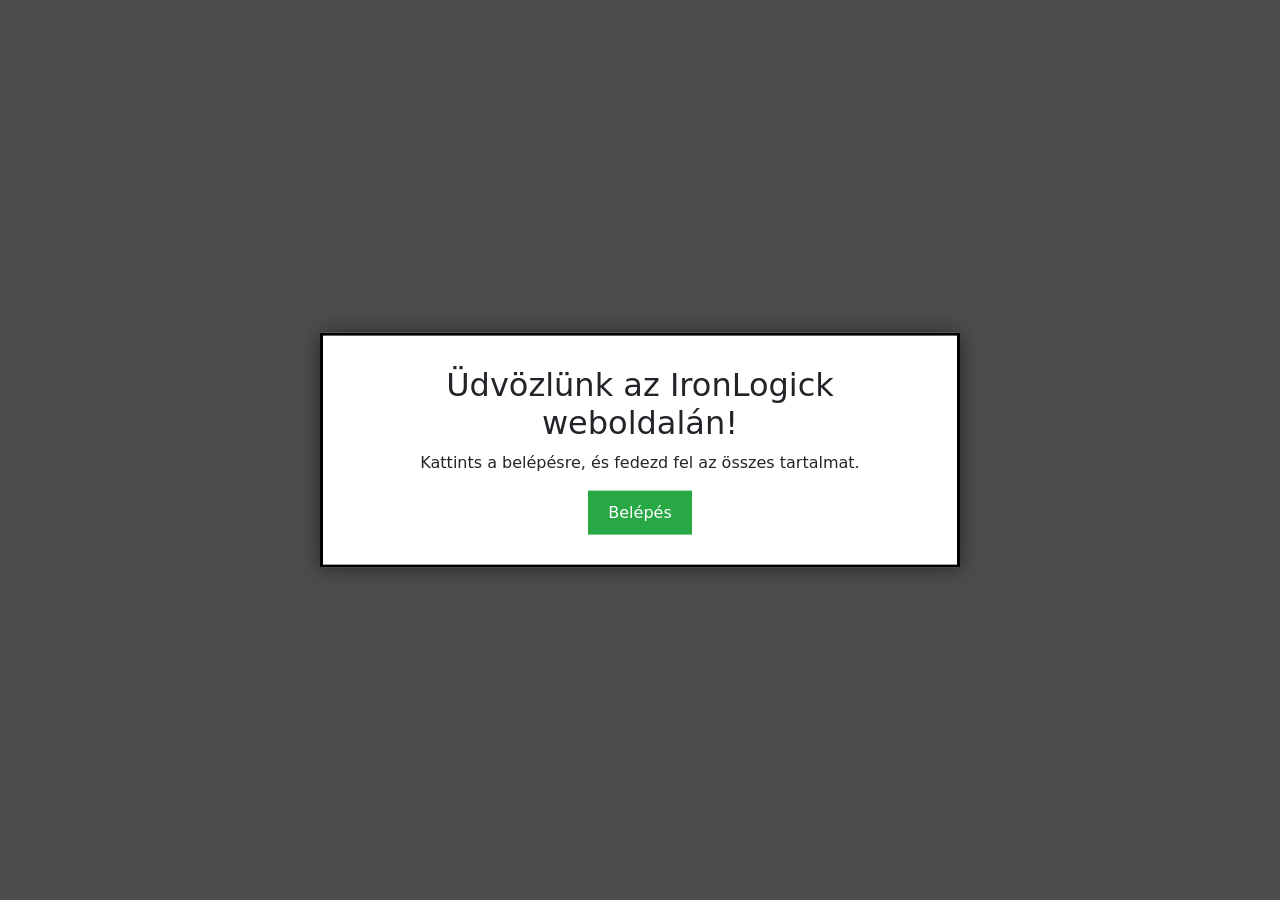
==== index.html @ 892d480c "index-welcome-pop-up-kesz" ====
<!DOCTYPE html>
<html lang="hu">    
<head>
    <meta charset="UTF-8">
    <meta name="viewport" content="width=device-width, initial-scale=1.0">
    <link href="https://cdn.jsdelivr.net/npm/bootstrap@5.0.2/dist/css/bootstrap.min.css" rel="stylesheet" integrity="sha384-EVSTQN3/azprG1Anm3QDgpJLIm9Nao0Yz1ztcQTwFspd3yD65VohhpuuCOmLASjC" crossorigin="anonymous">
    <link rel="stylesheet" href="style.css">
    <title>NEXTGEN TECH</title>
    <link rel="icon" type="image/x-icon" href="img/ChatGPT Image 2026. márc. 4. 08_33_52.png">
    <style>
        #welcome-box {
            display: none;
            position: fixed;
            top: 50%;
            left: 50%;
            transform: translate(-50%, -50%);
            background: white;
            padding: 30px;
            border: 3px solid #000;
            z-index: 1000;
            text-align: center;
            box-shadow: 0px 0px 20px rgba(0,0,0,0.5);
        }
        button {
            padding:10px 20px;
            cursor:pointer;
            background:#28a745;
            color:white;
            border:none;
        }
        #overlay{
            display:none;
            position:fixed;
            top:0;
            left:0;
            width:100%;
            height:100%;
            background:rgba(0,0,0,0.7);
            z-index:999;
        }
    </style>
</head>
<body>
    <div id="welcome-box">
        <h2>Üdvözlünk az IronLogick weboldalán!</h2>
        <p>Kattints a belépésre, és fedezd fel az összes tartalmat.</p>
        <button onclick="bezar()">Belépés</button>
    </div>
    <div id="overlay"></div>
    <div id="site-content">
    <div class="container box1">
        <div class="row">
            <div class="col-none-12 col-sm-12 col-md-12 col-lg-12 col-xl-12 col-xxl-12 text-center"><h1>NEXTGEN TECH</h1></div>
        </div>
    </div>
    <div class="container box1">
        <div class="row">
            <div class="col-none-12 col-sm-12 col-md-12 col-lg-12 col-xl-12 col-xxl-12 text-center"><h3>Jövő technológiái</h3></div>
        </div>
        <div class="row">
            <div class="col-none-12 col-sm-12 col-md-12 col-lg-12 col-xl-12 col-xxl-12 text-center"><p>A jövő technológiái rendkívül gyors ütemben fejlődnek, és egyre nagyobb hatással vannak az emberek életére. A mesterséges intelligencia és az automatizálás egyre több területen jelenik meg. Ezek a rendszerek képesek önálló döntéseket hozni és hatékonyabbá tenni a munkát. Az emberek mindennapjai kényelmesebbé válnak az új fejlesztéseknek köszönhetően. Az oktatásban és az egészségügyben is egyre több digitális megoldást alkalmaznak. Az okos városok kialakulása is a jövő egyik fontos része lesz. A technológia fejlődése új lehetőségeket, de kihívásokat is hoz magával.</p></div>
        </div>
    </div>
    <div class="container box1">
        <div class="row">
            <div class="col-none-12 col-sm-12 col-md-12 col-lg-12 col-xl-12 col-xxl-12 text-center"><h2>Drón</h2></div>
        </div>
    </div>
    <div class="container box1">
        <div class="row">
            <div class="col-none-12 col-sm-12 col-md-12 col-lg-12 col-xl-12 col-xxl-12 text-center"><p>A <a href="./dron.html" target="_blank">Drónok</a> egyre népszerűbbek és egyre több területen használják őket. Leggyakrabban videók készítésére és fényképezésre alkalmazzák. Emellett a szállításban is fontos szerepet kaphatnak a jövőben. Egyes cégek már most is tesztelik a csomagküldést drónok segítségével. A mezőgazdaságban a termés figyelésére és permetezésre is használják őket. Katasztrófahelyzetekben életmentő szerepet tölthetnek be. A technológia fejlődésével a drónok egyre okosabbak és önállóbbak lesznek.</p></div>
        </div>
    </div>
    <div class="container box1">
        <div class="row">
            <div class="col-none-12 col-sm-12 col-md-12 col-lg-12 col-xl-12 col-xxl-12 text-center"><h2>Okos eszközök</h2></div>
        </div>
    </div>
    <div class="container box1">
        <div class="row">
            <div class="col-none-12 col-sm-12 col-md-12 col-lg-12 col-xl-12 col-xxl-12 text-center"><p>Az <a href="./okos_eszkozok.html" target="_blank">Okos eszközök </a>napjainkban egyre elterjedtebbek és fontos szerepet játszanak az életünkben. Ide tartoznak az okostelefonok, okosórák és okosotthon rendszerek. Ezek az eszközök képesek adatokat gyűjteni és feldolgozni. Segítenek az egészség figyelésében és a napi tevékenységek szervezésében. Az okosotthon rendszerek lehetővé teszik a világítás és fűtés irányítását. Ez nemcsak kényelmes, hanem energiatakarékos is. A jövőben még több ilyen eszköz fog megjelenni.</p></div>
        </div>
    </div>
    <div class="container box1">
        <div class="row">
            <div class="col-none-12 col-sm-12 col-md-12 col-lg-12 col-xl-12 col-xxl-12 text-center"><h2>Robotika webshopjai</h2></div>
        </div>
    </div>
    <div class="container box1">
        <div class="row">
            <div class="col-none-12 col-sm-12 col-md-12 col-lg-12 col-xl-12 col-xxl-12 text-center"><p>A robotika fejlődésével egyre több eszköz érhető el online webshopokon keresztül. Ezek a webshopok különböző robotokat és alkatrészeket kínálnak. Nemcsak cégek, hanem diákok és hobbi fejlesztők is vásárolhatnak ilyen eszközöket. A robotok segíthetnek a tanulásban és a programozás elsajátításában. Egyre több kezdőknek szánt készlet is elérhető. Ezek könnyen összeszerelhetők és használhatók. A jövőben a robotika még elterjedtebb lesz az emberek körében.<a href="./robotika_webshopjai.html" target="_blank">Robotika webshopjai.</a></p></div>
        </div>
    </div>
    <div class="container box1">
        <div class="row">
            <div class="col-none-12 col-sm-12 col-md-12 col-lg-12 col-xl-12 col-xxl-12 text-center"><h2>VR</h2></div>
        </div>
    </div>
    <div class="container box1">
        <div class="row">
            <div class="col-none-12 col-sm-12 col-md-12 col-lg-12 col-xl-12 col-xxl-12 text-center"><p>A virtuális valóság egy modern technológia, amely új élményeket kínál a felhasználóknak. Speciális szemüvegek segítségével egy digitális világba léphetünk be. Leggyakrabban játékokban használják, de más területeken is megjelenik. Az oktatásban interaktív tanulási lehetőségeket biztosít. Az orvosi képzésekben biztonságos gyakorlást tesz lehetővé. A szórakoztatóiparban is egyre nagyobb szerepet kap. A jövőben még valósághűbb és elérhetőbb lesz mindenki számára.<a href="./vr.html" target="_blank">VR.</a></p></div>
        </div>
    </div>
    
<footer class="text-center">
    <div><a href="./engineered_by.html" target="_blank"><button type="" class="btn btn-link">Készítők</button></a></div>
    Copyright 2026 Minden jog fenntartva és a weboldal a Kandó tulajdona, amely oktatási céllal jött létre.
        </footer>
    </div>
 <script>
        window.onload = function() {
    document.getElementById("welcome-box").style.display = "block";
    document.getElementById("overlay").style.display = "block";

    document.getElementById("site-content").style.display = "none";
}

function bezar() {
    document.getElementById("welcome-box").style.display = "none";
    document.getElementById("overlay").style.display = "none";

    document.getElementById("site-content").style.display = "block";
}
 </script>

</body>
</html>
<!---->
---- style.css ----
.box1{
   border: black 1px solid;
   border-radius: 24px 24px 24px 24px;
}
.box2{
   border: green 1px solid;
}
.box3{
   border: red 1px solid;
}
.box4{
   border: yellow 1px solid;
}
.box5{
   border: purple 1px solid;
}
.box6{
   border: black 1px solid;
}
html{
   scroll-behavior: smooth;
}
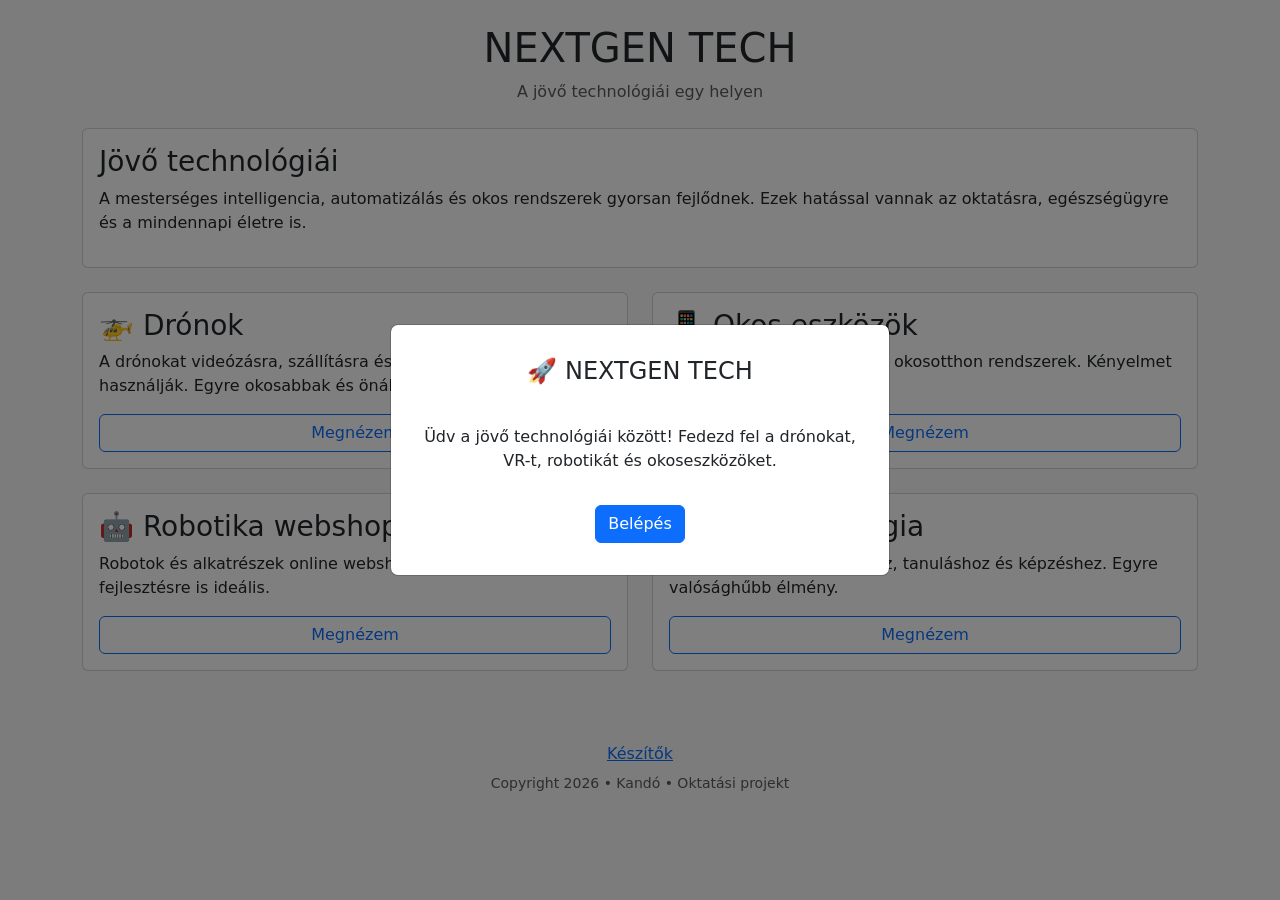
==== commit a40dc3c9: "index-html-atdolgozasa" ====
--- a/index.html
+++ b/index.html
@@ -1,128 +1,127 @@
 <!DOCTYPE html>
-<html lang="hu">    
+<html lang="hu">
 <head>
     <meta charset="UTF-8">
     <meta name="viewport" content="width=device-width, initial-scale=1.0">
-    <link href="https://cdn.jsdelivr.net/npm/bootstrap@5.0.2/dist/css/bootstrap.min.css" rel="stylesheet" integrity="sha384-EVSTQN3/azprG1Anm3QDgpJLIm9Nao0Yz1ztcQTwFspd3yD65VohhpuuCOmLASjC" crossorigin="anonymous">
-    <link rel="stylesheet" href="style.css">
+
+    <link href="https://cdn.jsdelivr.net/npm/bootstrap@5.3.8/dist/css/bootstrap.min.css" rel="stylesheet">
+    <script src="https://cdn.jsdelivr.net/npm/bootstrap@5.3.8/dist/js/bootstrap.bundle.min.js"></script>
+
     <title>NEXTGEN TECH</title>
-    <link rel="icon" type="image/x-icon" href="img/ChatGPT Image 2026. márc. 4. 08_33_52.png">
-    <style>
-        #welcome-box {
-            display: none;
-            position: fixed;
-            top: 50%;
-            left: 50%;
-            transform: translate(-50%, -50%);
-            background: white;
-            padding: 30px;
-            border: 3px solid #000;
-            z-index: 1000;
-            text-align: center;
-            box-shadow: 0px 0px 20px rgba(0,0,0,0.5);
-        }
-        button {
-            padding:10px 20px;
-            cursor:pointer;
-            background:#28a745;
-            color:white;
-            border:none;
-        }
-        #overlay{
-            display:none;
-            position:fixed;
-            top:0;
-            left:0;
-            width:100%;
-            height:100%;
-            background:rgba(0,0,0,0.7);
-            z-index:999;
-        }
-    </style>
 </head>
-<body>
-    <div id="welcome-box">
-        <h2>Üdvözlünk az IronLogick weboldalán!</h2>
-        <p>Kattints a belépésre, és fedezd fel az összes tartalmat.</p>
-        <button onclick="bezar()">Belépés</button>
+
+<body class="bg-light">
+
+<!-- 🔥 WELCOME MODAL -->
+<div class="modal fade" id="welcomeModal" tabindex="-1">
+  <div class="modal-dialog modal-dialog-centered">
+    <div class="modal-content text-center p-3">
+
+      <div class="modal-header border-0">
+        <h4 class="w-100">🚀 NEXTGEN TECH</h4>
+      </div>
+
+      <div class="modal-body">
+        Üdv a jövő technológiái között!  
+        Fedezd fel a drónokat, VR-t, robotikát és okoseszközöket.
+      </div>
+
+      <div class="modal-footer border-0 justify-content-center">
+        <button class="btn btn-primary" data-bs-dismiss="modal">Belépés</button>
+      </div>
+
     </div>
-    <div id="overlay"></div>
-    <div id="site-content">
-    <div class="container box1">
-        <div class="row">
-            <div class="col-none-12 col-sm-12 col-md-12 col-lg-12 col-xl-12 col-xxl-12 text-center"><h1>NEXTGEN TECH</h1></div>
+  </div>
+</div>
+
+<!-- HEADER -->
+<div class="container text-center my-4">
+    <h1>NEXTGEN TECH</h1>
+    <p class="text-muted">A jövő technológiái egy helyen</p>
+</div>
+
+<!-- GRID -->
+<div class="container">
+
+<div class="row g-4">
+
+    <!-- TECH INTRO -->
+    <div class="col-12">
+        <div class="card p-3">
+            <h3>Jövő technológiái</h3>
+            <p>
+                A mesterséges intelligencia, automatizálás és okos rendszerek gyorsan fejlődnek.  
+                Ezek hatással vannak az oktatásra, egészségügyre és a mindennapi életre is.
+            </p>
         </div>
     </div>
-    <div class="container box1">
-        <div class="row">
-            <div class="col-none-12 col-sm-12 col-md-12 col-lg-12 col-xl-12 col-xxl-12 text-center"><h3>Jövő technológiái</h3></div>
-        </div>
-        <div class="row">
-            <div class="col-none-12 col-sm-12 col-md-12 col-lg-12 col-xl-12 col-xxl-12 text-center"><p>A jövő technológiái rendkívül gyors ütemben fejlődnek, és egyre nagyobb hatással vannak az emberek életére. A mesterséges intelligencia és az automatizálás egyre több területen jelenik meg. Ezek a rendszerek képesek önálló döntéseket hozni és hatékonyabbá tenni a munkát. Az emberek mindennapjai kényelmesebbé válnak az új fejlesztéseknek köszönhetően. Az oktatásban és az egészségügyben is egyre több digitális megoldást alkalmaznak. Az okos városok kialakulása is a jövő egyik fontos része lesz. A technológia fejlődése új lehetőségeket, de kihívásokat is hoz magával.</p></div>
+
+    <!-- DRÓN -->
+    <div class="col-12 col-md-6">
+        <div class="card h-100 p-3">
+            <h3>🚁 Drónok</h3>
+            <p>
+                A drónokat videózásra, szállításra és mezőgazdaságban is használják.  
+                Egyre okosabbak és önállóbbak.
+            </p>
+            <a href="./dron.html" class="btn btn-outline-primary">Megnézem</a>
         </div>
     </div>
-    <div class="container box1">
-        <div class="row">
-            <div class="col-none-12 col-sm-12 col-md-12 col-lg-12 col-xl-12 col-xxl-12 text-center"><h2>Drón</h2></div>
+
+    <!-- OKOS ESZKÖZÖK -->
+    <div class="col-12 col-md-6">
+        <div class="card h-100 p-3">
+            <h3>📱 Okos eszközök</h3>
+            <p>
+                Okostelefonok, okosórák és okosotthon rendszerek.  
+                Kényelmet és hatékonyságot adnak.
+            </p>
+            <a href="./okos_eszkozok.html" class="btn btn-outline-primary">Megnézem</a>
         </div>
     </div>
-    <div class="container box1">
-        <div class="row">
-            <div class="col-none-12 col-sm-12 col-md-12 col-lg-12 col-xl-12 col-xxl-12 text-center"><p>A <a href="./dron.html" target="_blank">Drónok</a> egyre népszerűbbek és egyre több területen használják őket. Leggyakrabban videók készítésére és fényképezésre alkalmazzák. Emellett a szállításban is fontos szerepet kaphatnak a jövőben. Egyes cégek már most is tesztelik a csomagküldést drónok segítségével. A mezőgazdaságban a termés figyelésére és permetezésre is használják őket. Katasztrófahelyzetekben életmentő szerepet tölthetnek be. A technológia fejlődésével a drónok egyre okosabbak és önállóbbak lesznek.</p></div>
+
+    <!-- ROBOTIKA -->
+    <div class="col-12 col-md-6">
+        <div class="card h-100 p-3">
+            <h3>🤖 Robotika webshop</h3>
+            <p>
+                Robotok és alkatrészek online webshopokban.  
+                Tanulásra és fejlesztésre is ideális.
+            </p>
+            <a href="./robotika_webshopjai.html" class="btn btn-outline-primary">Megnézem</a>
         </div>
     </div>
-    <div class="container box1">
-        <div class="row">
-            <div class="col-none-12 col-sm-12 col-md-12 col-lg-12 col-xl-12 col-xxl-12 text-center"><h2>Okos eszközök</h2></div>
+
+    <!-- VR -->
+    <div class="col-12 col-md-6">
+        <div class="card h-100 p-3">
+            <h3>🥽 VR technológia</h3>
+            <p>
+                Virtuális valóság játékokhoz, tanuláshoz és képzéshez.  
+                Egyre valósághűbb élmény.
+            </p>
+            <a href="./vr.html" class="btn btn-outline-primary">Megnézem</a>
         </div>
     </div>
-    <div class="container box1">
-        <div class="row">
-            <div class="col-none-12 col-sm-12 col-md-12 col-lg-12 col-xl-12 col-xxl-12 text-center"><p>Az <a href="./okos_eszkozok.html" target="_blank">Okos eszközök </a>napjainkban egyre elterjedtebbek és fontos szerepet játszanak az életünkben. Ide tartoznak az okostelefonok, okosórák és okosotthon rendszerek. Ezek az eszközök képesek adatokat gyűjteni és feldolgozni. Segítenek az egészség figyelésében és a napi tevékenységek szervezésében. Az okosotthon rendszerek lehetővé teszik a világítás és fűtés irányítását. Ez nemcsak kényelmes, hanem energiatakarékos is. A jövőben még több ilyen eszköz fog megjelenni.</p></div>
-        </div>
-    </div>
-    <div class="container box1">
-        <div class="row">
-            <div class="col-none-12 col-sm-12 col-md-12 col-lg-12 col-xl-12 col-xxl-12 text-center"><h2>Robotika webshopjai</h2></div>
-        </div>
-    </div>
-    <div class="container box1">
-        <div class="row">
-            <div class="col-none-12 col-sm-12 col-md-12 col-lg-12 col-xl-12 col-xxl-12 text-center"><p>A robotika fejlődésével egyre több eszköz érhető el online webshopokon keresztül. Ezek a webshopok különböző robotokat és alkatrészeket kínálnak. Nemcsak cégek, hanem diákok és hobbi fejlesztők is vásárolhatnak ilyen eszközöket. A robotok segíthetnek a tanulásban és a programozás elsajátításában. Egyre több kezdőknek szánt készlet is elérhető. Ezek könnyen összeszerelhetők és használhatók. A jövőben a robotika még elterjedtebb lesz az emberek körében.<a href="./robotika_webshopjai.html" target="_blank">Robotika webshopjai.</a></p></div>
-        </div>
-    </div>
-    <div class="container box1">
-        <div class="row">
-            <div class="col-none-12 col-sm-12 col-md-12 col-lg-12 col-xl-12 col-xxl-12 text-center"><h2>VR</h2></div>
-        </div>
-    </div>
-    <div class="container box1">
-        <div class="row">
-            <div class="col-none-12 col-sm-12 col-md-12 col-lg-12 col-xl-12 col-xxl-12 text-center"><p>A virtuális valóság egy modern technológia, amely új élményeket kínál a felhasználóknak. Speciális szemüvegek segítségével egy digitális világba léphetünk be. Leggyakrabban játékokban használják, de más területeken is megjelenik. Az oktatásban interaktív tanulási lehetőségeket biztosít. Az orvosi képzésekben biztonságos gyakorlást tesz lehetővé. A szórakoztatóiparban is egyre nagyobb szerepet kap. A jövőben még valósághűbb és elérhetőbb lesz mindenki számára.<a href="./vr.html" target="_blank">VR.</a></p></div>
-        </div>
-    </div>
-    
-<footer class="text-center">
-    <div><a href="./engineered_by.html" target="_blank"><button type="" class="btn btn-link">Készítők</button></a></div>
-    Copyright 2026 Minden jog fenntartva és a weboldal a Kandó tulajdona, amely oktatási céllal jött létre.
-        </footer>
-    </div>
- <script>
-        window.onload = function() {
-    document.getElementById("welcome-box").style.display = "block";
-    document.getElementById("overlay").style.display = "block";
 
-    document.getElementById("site-content").style.display = "none";
-}
+</div>
+</div>
 
-function bezar() {
-    document.getElementById("welcome-box").style.display = "none";
-    document.getElementById("overlay").style.display = "none";
+<!-- FOOTER -->
+<footer class="text-center mt-5 p-3">
+    <a href="./engineered_by.html" class="btn btn-link">Készítők</a>
+    <p class="small text-muted">
+        Copyright 2026 • Kandó • Oktatási projekt
+    </p>
+</footer>
 
-    document.getElementById("site-content").style.display = "block";
-}
- </script>
+<!-- SCRIPT -->
+<script>
+window.onload = function () {
+    var modal = new bootstrap.Modal(document.getElementById('welcomeModal'));
+    modal.show();
+};
+</script>
 
 </body>
-</html>
-<!---->+</html>
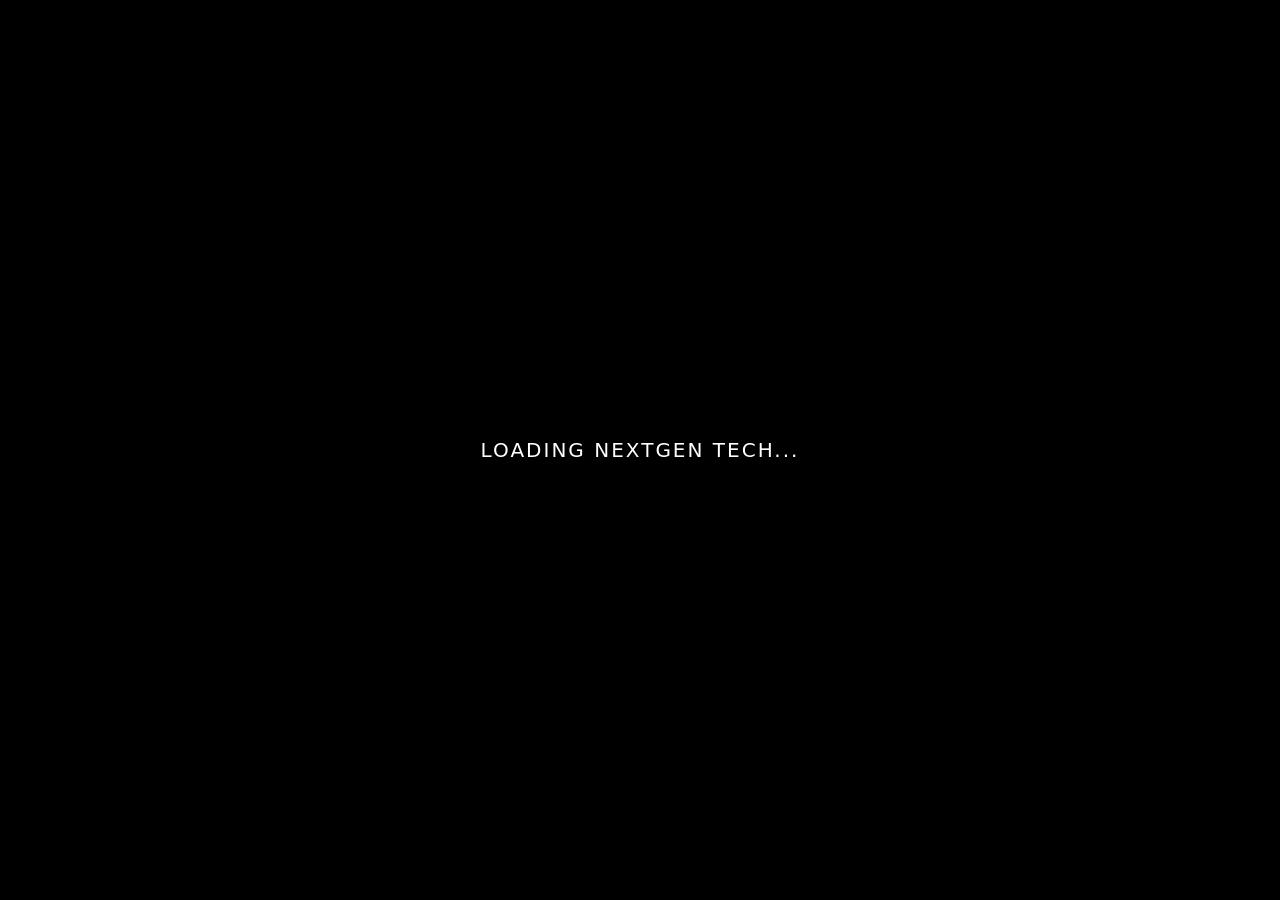
==== commit d1cf39c7: "index-atdolgozasa" ====
--- a/index.html
+++ b/index.html
@@ -8,12 +8,50 @@
     <script src="https://cdn.jsdelivr.net/npm/bootstrap@5.3.8/dist/js/bootstrap.bundle.min.js"></script>
 
     <title>NEXTGEN TECH</title>
+
+    <style>
+        /* 🔥 loading screen */
+        #loadingScreen{
+            position: fixed;
+            inset: 0;
+            background: black;
+            color: white;
+            display: flex;
+            align-items: center;
+            justify-content: center;
+            flex-direction: column;
+            z-index: 9999;
+            font-size: 20px;
+            letter-spacing: 2px;
+        }
+
+        /* fade in effekt */
+        #site{
+            opacity: 0;
+            transition: opacity 1s ease;
+        }
+
+        #site.show{
+            opacity: 1;
+        }
+
+        /* modal háttér erősítés */
+        .modal-backdrop.show{
+            background: black;
+            opacity: 1 !important;
+        }
+    </style>
 </head>
 
-<body class="bg-light">
+<body>
+
+<!-- 🔥 LOADING -->
+<div id="loadingScreen">
+    <div>LOADING NEXTGEN TECH...</div>
+</div>
 
 <!-- 🔥 WELCOME MODAL -->
-<div class="modal fade" id="welcomeModal" tabindex="-1">
+<div class="modal fade" id="welcomeModal" tabindex="-1" data-bs-backdrop="static" data-bs-keyboard="false">
   <div class="modal-dialog modal-dialog-centered">
     <div class="modal-content text-center p-3">
 
@@ -22,105 +60,86 @@
       </div>
 
       <div class="modal-body">
-        Üdv a jövő technológiái között!  
-        Fedezd fel a drónokat, VR-t, robotikát és okoseszközöket.
+        Üdv a jövő technológiái között!<br>
+        Készen állsz belépni?
       </div>
 
       <div class="modal-footer border-0 justify-content-center">
-        <button class="btn btn-primary" data-bs-dismiss="modal">Belépés</button>
+        <button class="btn btn-primary" onclick="enterSite()" data-bs-dismiss="modal">
+            Belépés
+        </button>
       </div>
 
     </div>
   </div>
 </div>
 
-<!-- HEADER -->
-<div class="container text-center my-4">
-    <h1>NEXTGEN TECH</h1>
-    <p class="text-muted">A jövő technológiái egy helyen</p>
-</div>
+<!-- 🔥 SITE -->
+<div id="site">
 
-<!-- GRID -->
-<div class="container">
-
-<div class="row g-4">
-
-    <!-- TECH INTRO -->
-    <div class="col-12">
-        <div class="card p-3">
-            <h3>Jövő technológiái</h3>
-            <p>
-                A mesterséges intelligencia, automatizálás és okos rendszerek gyorsan fejlődnek.  
-                Ezek hatással vannak az oktatásra, egészségügyre és a mindennapi életre is.
-            </p>
-        </div>
+    <div class="container text-center my-4">
+        <h1>NEXTGEN TECH</h1>
+        <p class="text-muted">A jövő technológiái egy helyen</p>
     </div>
 
-    <!-- DRÓN -->
-    <div class="col-12 col-md-6">
-        <div class="card h-100 p-3">
-            <h3>🚁 Drónok</h3>
-            <p>
-                A drónokat videózásra, szállításra és mezőgazdaságban is használják.  
-                Egyre okosabbak és önállóbbak.
-            </p>
-            <a href="./dron.html" class="btn btn-outline-primary">Megnézem</a>
-        </div>
-    </div>
+    <div class="container">
+        <div class="row g-4">
 
-    <!-- OKOS ESZKÖZÖK -->
-    <div class="col-12 col-md-6">
-        <div class="card h-100 p-3">
-            <h3>📱 Okos eszközök</h3>
-            <p>
-                Okostelefonok, okosórák és okosotthon rendszerek.  
-                Kényelmet és hatékonyságot adnak.
-            </p>
-            <a href="./okos_eszkozok.html" class="btn btn-outline-primary">Megnézem</a>
-        </div>
-    </div>
+            <div class="col-12">
+                <div class="card p-3">
+                    <h3>Jövő technológiái</h3>
+                    <p>Mesterséges intelligencia, robotika, VR és okoseszközök.</p>
+                </div>
+            </div>
 
-    <!-- ROBOTIKA -->
-    <div class="col-12 col-md-6">
-        <div class="card h-100 p-3">
-            <h3>🤖 Robotika webshop</h3>
-            <p>
-                Robotok és alkatrészek online webshopokban.  
-                Tanulásra és fejlesztésre is ideális.
-            </p>
-            <a href="./robotika_webshopjai.html" class="btn btn-outline-primary">Megnézem</a>
-        </div>
-    </div>
+            <div class="col-12 col-md-6">
+                <div class="card p-3">
+                    <h3>🚁 Drónok</h3>
+                    <a href="./dron.html" class="btn btn-outline-primary">Megnézem</a>
+                </div>
+            </div>
 
-    <!-- VR -->
-    <div class="col-12 col-md-6">
-        <div class="card h-100 p-3">
-            <h3>🥽 VR technológia</h3>
-            <p>
-                Virtuális valóság játékokhoz, tanuláshoz és képzéshez.  
-                Egyre valósághűbb élmény.
-            </p>
-            <a href="./vr.html" class="btn btn-outline-primary">Megnézem</a>
+            <div class="col-12 col-md-6">
+                <div class="card p-3">
+                    <h3>📱 Okos eszközök</h3>
+                    <a href="./okos_eszkozok.html" class="btn btn-outline-primary">Megnézem</a>
+                </div>
+            </div>
+
+            <div class="col-12 col-md-6">
+                <div class="card p-3">
+                    <h3>🤖 Robotika</h3>
+                    <a href="./robotika_webshopjai.html" class="btn btn-outline-primary">Megnézem</a>
+                </div>
+            </div>
+
+            <div class="col-12 col-md-6">
+                <div class="card p-3">
+                    <h3>🥽 VR</h3>
+                    <a href="./vr.html" class="btn btn-outline-primary">Megnézem</a>
+                </div>
+            </div>
+
         </div>
     </div>
 
 </div>
-</div>
 
-<!-- FOOTER -->
-<footer class="text-center mt-5 p-3">
-    <a href="./engineered_by.html" class="btn btn-link">Készítők</a>
-    <p class="small text-muted">
-        Copyright 2026 • Kandó • Oktatási projekt
-    </p>
-</footer>
-
-<!-- SCRIPT -->
 <script>
 window.onload = function () {
-    var modal = new bootstrap.Modal(document.getElementById('welcomeModal'));
-    modal.show();
+
+    setTimeout(() => {
+        document.getElementById("loadingScreen").style.display = "none";
+
+        var modal = new bootstrap.Modal(document.getElementById('welcomeModal'));
+        modal.show();
+
+    }, 1500);
 };
+
+function enterSite(){
+    document.getElementById("site").classList.add("show");
+}
 </script>
 
 </body>
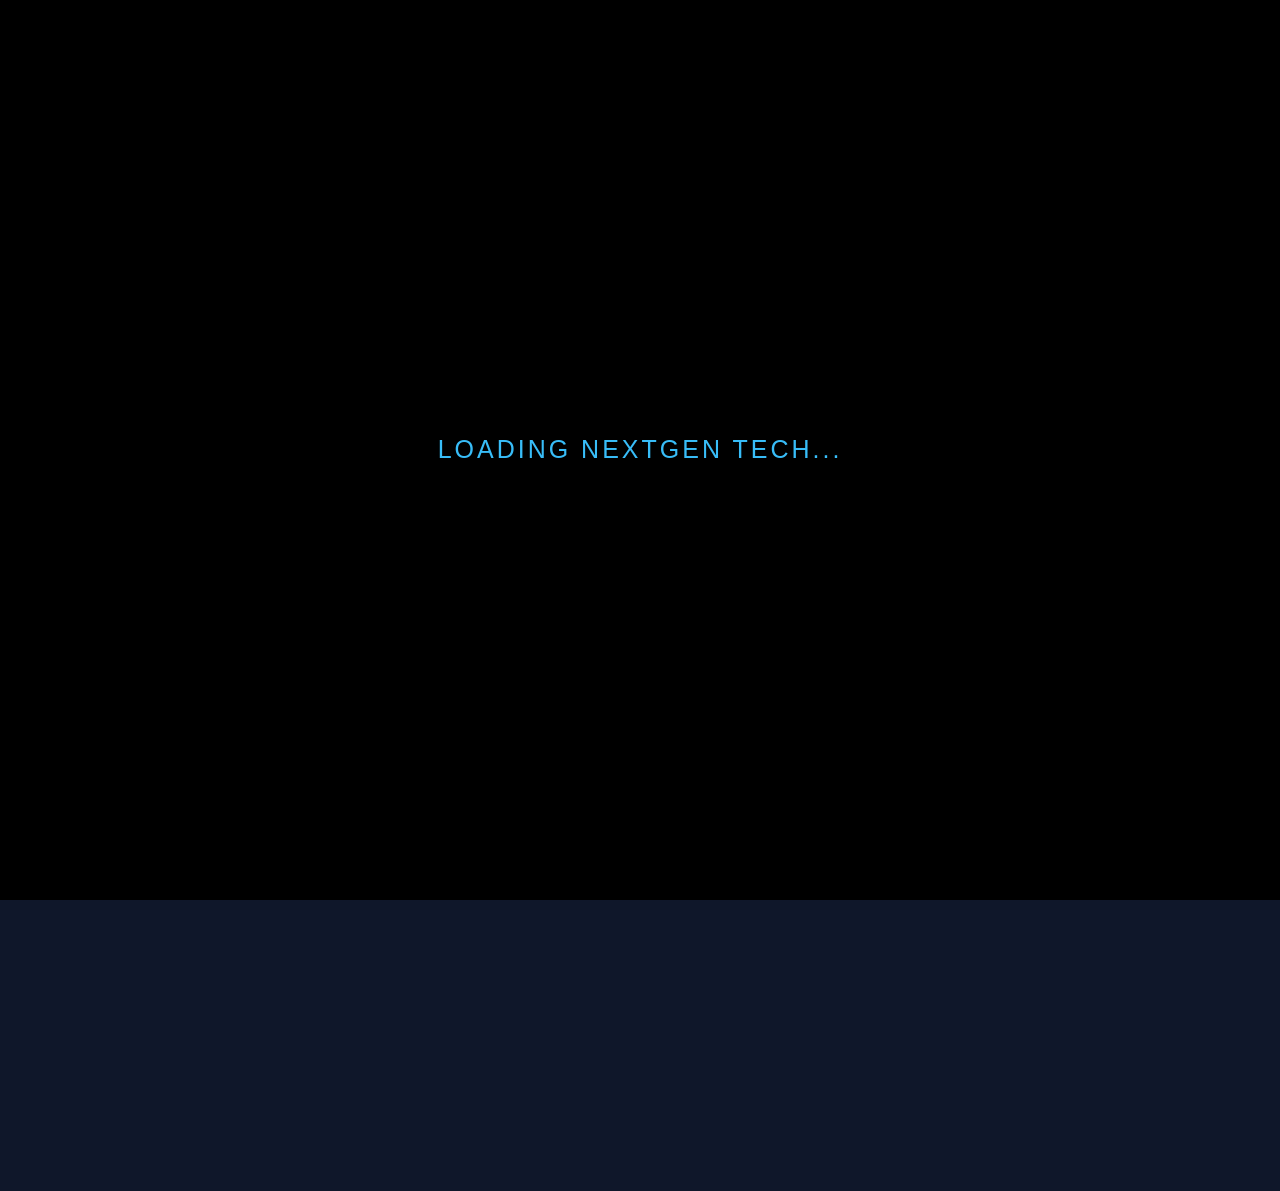
==== commit 258b9136: "html átdolgozása" ====
--- a/index.html
+++ b/index.html
@@ -1,57 +1,211 @@
 <!DOCTYPE html>
 <html lang="hu">
 <head>
-    <meta charset="UTF-8">
-    <meta name="viewport" content="width=device-width, initial-scale=1.0">
-
-    <link href="https://cdn.jsdelivr.net/npm/bootstrap@5.3.8/dist/css/bootstrap.min.css" rel="stylesheet">
-    <script src="https://cdn.jsdelivr.net/npm/bootstrap@5.3.8/dist/js/bootstrap.bundle.min.js"></script>
-
-    <title>NEXTGEN TECH</title>
-
-    <style>
-        /* 🔥 loading screen */
-        #loadingScreen{
-            position: fixed;
-            inset: 0;
-            background: black;
-            color: white;
-            display: flex;
-            align-items: center;
-            justify-content: center;
-            flex-direction: column;
-            z-index: 9999;
-            font-size: 20px;
-            letter-spacing: 2px;
-        }
-
-        /* fade in effekt */
-        #site{
-            opacity: 0;
-            transition: opacity 1s ease;
-        }
-
-        #site.show{
-            opacity: 1;
-        }
-
-        /* modal háttér erősítés */
-        .modal-backdrop.show{
-            background: black;
-            opacity: 1 !important;
-        }
-    </style>
+<meta charset="UTF-8">
+<meta name="viewport" content="width=device-width, initial-scale=1.0">
+
+<link href="https://cdn.jsdelivr.net/npm/bootstrap@5.3.8/dist/css/bootstrap.min.css" rel="stylesheet">
+<script src="https://cdn.jsdelivr.net/npm/bootstrap@5.3.8/dist/js/bootstrap.bundle.min.js"></script>
+
+<title>NEXTGEN TECH</title>
+
+<style>
+
+*{
+    margin:0;
+    padding:0;
+    box-sizing:border-box;
+    font-family:Arial, sans-serif;
+}
+
+body{
+    background:#0f172a;
+    color:white;
+    overflow-x:hidden;
+}
+
+/* LOADING */
+
+#loadingScreen{
+    position:fixed;
+    inset:0;
+    background:black;
+    display:flex;
+    justify-content:center;
+    align-items:center;
+    flex-direction:column;
+    z-index:9999;
+    font-size:25px;
+    letter-spacing:3px;
+    color:#38bdf8;
+}
+
+/* SITE FADE */
+
+#site{
+    opacity:0;
+    transition:1s;
+}
+
+#site.show{
+    opacity:1;
+}
+
+/* NAVBAR */
+
+nav{
+    width:100%;
+    padding:20px;
+    background:#111827;
+    display:flex;
+    justify-content:space-between;
+    align-items:center;
+}
+
+.logo{
+    font-size:30px;
+    font-weight:bold;
+    color:#38bdf8;
+}
+
+nav ul{
+    display:flex;
+    gap:25px;
+    list-style:none;
+}
+
+nav ul li a{
+    text-decoration:none;
+    color:white;
+    transition:0.3s;
+}
+
+nav ul li a:hover{
+    color:#38bdf8;
+}
+
+/* HERO */
+
+.hero{
+    min-height:70vh;
+    display:flex;
+    justify-content:center;
+    align-items:center;
+    flex-direction:column;
+    text-align:center;
+    padding:20px;
+}
+
+.hero h1{
+    font-size:70px;
+    color:#38bdf8;
+    margin-bottom:20px;
+}
+
+.hero p{
+    max-width:700px;
+    font-size:22px;
+    margin-bottom:30px;
+}
+
+.hero button{
+    padding:15px 35px;
+    border:none;
+    border-radius:10px;
+    background:#38bdf8;
+    font-size:18px;
+    transition:0.3s;
+}
+
+.hero button:hover{
+    transform:scale(1.05);
+}
+
+/* CARDS */
+
+.products{
+    padding:50px 20px;
+}
+
+.cards{
+    display:flex;
+    justify-content:center;
+    flex-wrap:wrap;
+    gap:30px;
+}
+
+.card{
+    width:280px;
+    background:#1e293b;
+    border:none;
+    border-radius:15px;
+    padding:25px;
+    transition:0.3s;
+    color:white;
+}
+
+.card:hover{
+    transform:translateY(-10px);
+}
+
+.card h3{
+    color:#38bdf8;
+    margin-bottom:15px;
+}
+
+.card p{
+    color:white;
+}
+
+.card .btn{
+    background:#38bdf8;
+    border:none;
+    color:black;
+    font-weight:bold;
+}
+
+.card .btn:hover{
+    background:#0ea5e9;
+}
+
+/* FOOTER */
+
+footer{
+    margin-top:60px;
+    padding:30px;
+    text-align:center;
+    background:#111827;
+}
+
+/* MODAL */
+
+.modal-content{
+    background:#1e293b;
+    color:white;
+    border-radius:20px;
+}
+
+.modal-header h4{
+    color:#38bdf8;
+}
+
+.modal-backdrop.show{
+    background:black;
+    opacity:1 !important;
+}
+
+</style>
 </head>
 
 <body>
 
-<!-- 🔥 LOADING -->
+<!-- LOADING -->
 <div id="loadingScreen">
-    <div>LOADING NEXTGEN TECH...</div>
+    LOADING NEXTGEN TECH...
 </div>
 
-<!-- 🔥 WELCOME MODAL -->
-<div class="modal fade" id="welcomeModal" tabindex="-1" data-bs-backdrop="static" data-bs-keyboard="false">
+<!-- MODAL -->
+<div class="modal fade" id="welcomeModal" tabindex="-1" data-bs-backdrop="static">
   <div class="modal-dialog modal-dialog-centered">
     <div class="modal-content text-center p-3">
 
@@ -74,72 +228,86 @@
   </div>
 </div>
 
-<!-- 🔥 SITE -->
+<!-- SITE -->
 <div id="site">
 
-    <div class="container text-center my-4">
-        <h1>NEXTGEN TECH</h1>
-        <p class="text-muted">A jövő technológiái egy helyen</p>
-    </div>
-
-    <div class="container">
-        <div class="row g-4">
-
-            <div class="col-12">
-                <div class="card p-3">
-                    <h3>Jövő technológiái</h3>
-                    <p>Mesterséges intelligencia, robotika, VR és okoseszközök.</p>
-                </div>
-            </div>
-
-            <div class="col-12 col-md-6">
-                <div class="card p-3">
-                    <h3>🚁 Drónok</h3>
-                    <a href="./dron.html" class="btn btn-outline-primary">Megnézem</a>
-                </div>
-            </div>
-
-            <div class="col-12 col-md-6">
-                <div class="card p-3">
-                    <h3>📱 Okos eszközök</h3>
-                    <a href="./okos_eszkozok.html" class="btn btn-outline-primary">Megnézem</a>
-                </div>
-            </div>
-
-            <div class="col-12 col-md-6">
-                <div class="card p-3">
-                    <h3>🤖 Robotika</h3>
-                    <a href="./robotika_webshopjai.html" class="btn btn-outline-primary">Megnézem</a>
-                </div>
-            </div>
-
-            <div class="col-12 col-md-6">
-                <div class="card p-3">
-                    <h3>🥽 VR</h3>
-                    <a href="./vr.html" class="btn btn-outline-primary">Megnézem</a>
-                </div>
-            </div>
-
-        </div>
+<nav>
+    <div class="logo">NEXTGEN TECH</div>
+
+    <ul>
+        <li><a href="#">Főoldal</a></li>
+        <li><a href="#">Termékek</a></li>
+        <li><a href="#">Kapcsolat</a></li>
+    </ul>
+</nav>
+
+<section class="hero">
+    <h1>NEXTGEN TECH</h1>
+    <p>
+        A jövő technológiái egy helyen.
+        Robotika, drónok, VR és okos eszközök modern stílusban.
+    </p>
+
+    <button>Felfedezés</button>
+</section>
+
+<section class="products">
+
+<div class="cards">
+
+    <div class="card">
+        <h3>🚁 Drónok</h3>
+        <p>Modern kamerás és verseny drónok.</p>
+        <a href="./dron.html" class="btn">Megnézem</a>
+    </div>
+
+    <div class="card">
+        <h3>📱 Okos eszközök</h3>
+        <p>Innovatív tech kütyük és smart eszközök.</p>
+        <a href="./okos_eszkozok.html" class="btn">Megnézem</a>
+    </div>
+
+    <div class="card">
+        <h3>🤖 Robotika</h3>
+        <p>Robotikai megoldások és fejlesztések.</p>
+        <a href="./robotika_webshopjai.html" class="btn">Megnézem</a>
+    </div>
+
+    <div class="card">
+        <h3>🥽 VR</h3>
+        <p>Virtuális valóság és gamer élmények.</p>
+        <a href="./vr.html" class="btn">Megnézem</a>
     </div>
 
 </div>
 
+</section>
+
+<footer>
+    © 2026 NEXTGEN TECH
+</footer>
+
+</div>
+
 <script>
-window.onload = function () {
+
+window.onload = function(){
 
     setTimeout(() => {
+
         document.getElementById("loadingScreen").style.display = "none";
 
         var modal = new bootstrap.Modal(document.getElementById('welcomeModal'));
         modal.show();
 
-    }, 1500);
-};
+    },1500);
+
+}
 
 function enterSite(){
     document.getElementById("site").classList.add("show");
 }
+
 </script>
 
 </body>
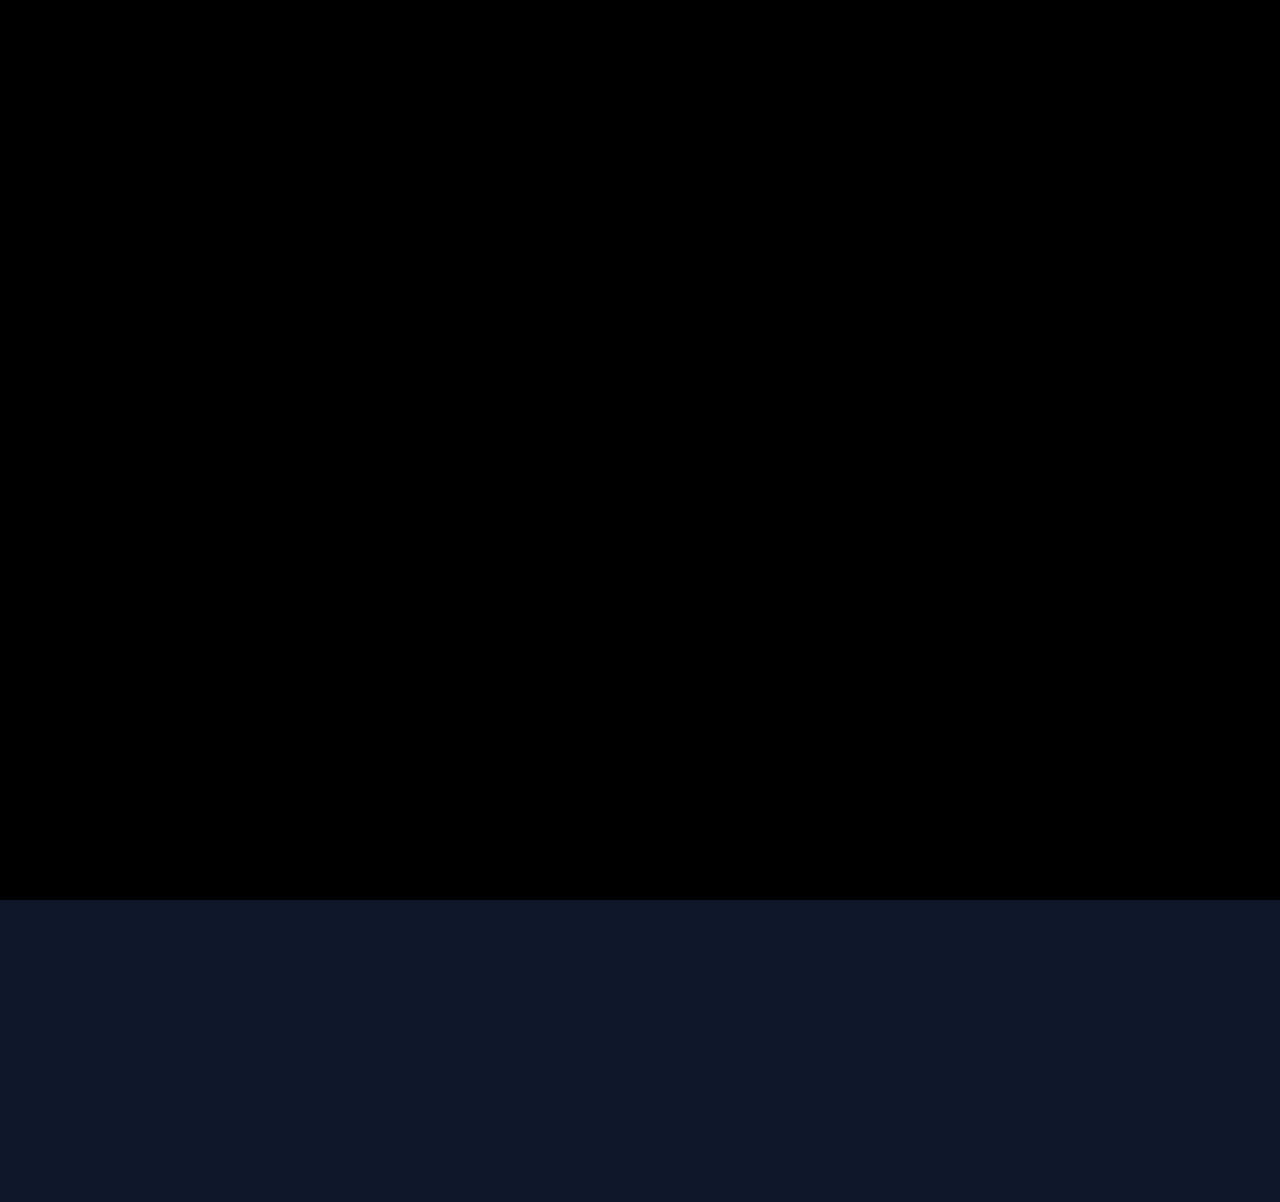
==== commit a48e82ff: "index copyright beillesztese ujra" ====
--- a/index.html
+++ b/index.html
@@ -283,11 +283,15 @@
 
 </section>
 
-<footer>
-    © 2026 NEXTGEN TECH
+<footer class="text-center mt-5 p-3">
+    <a href="./engineered_by.html" class="btn btn-link">Készítők</a>
+    <p class="small text-muted">
+        Copyright 2026 • Kandó • Oktatási projekt
+    </p>
 </footer>
 
 </div>
+
 
 <script>
 
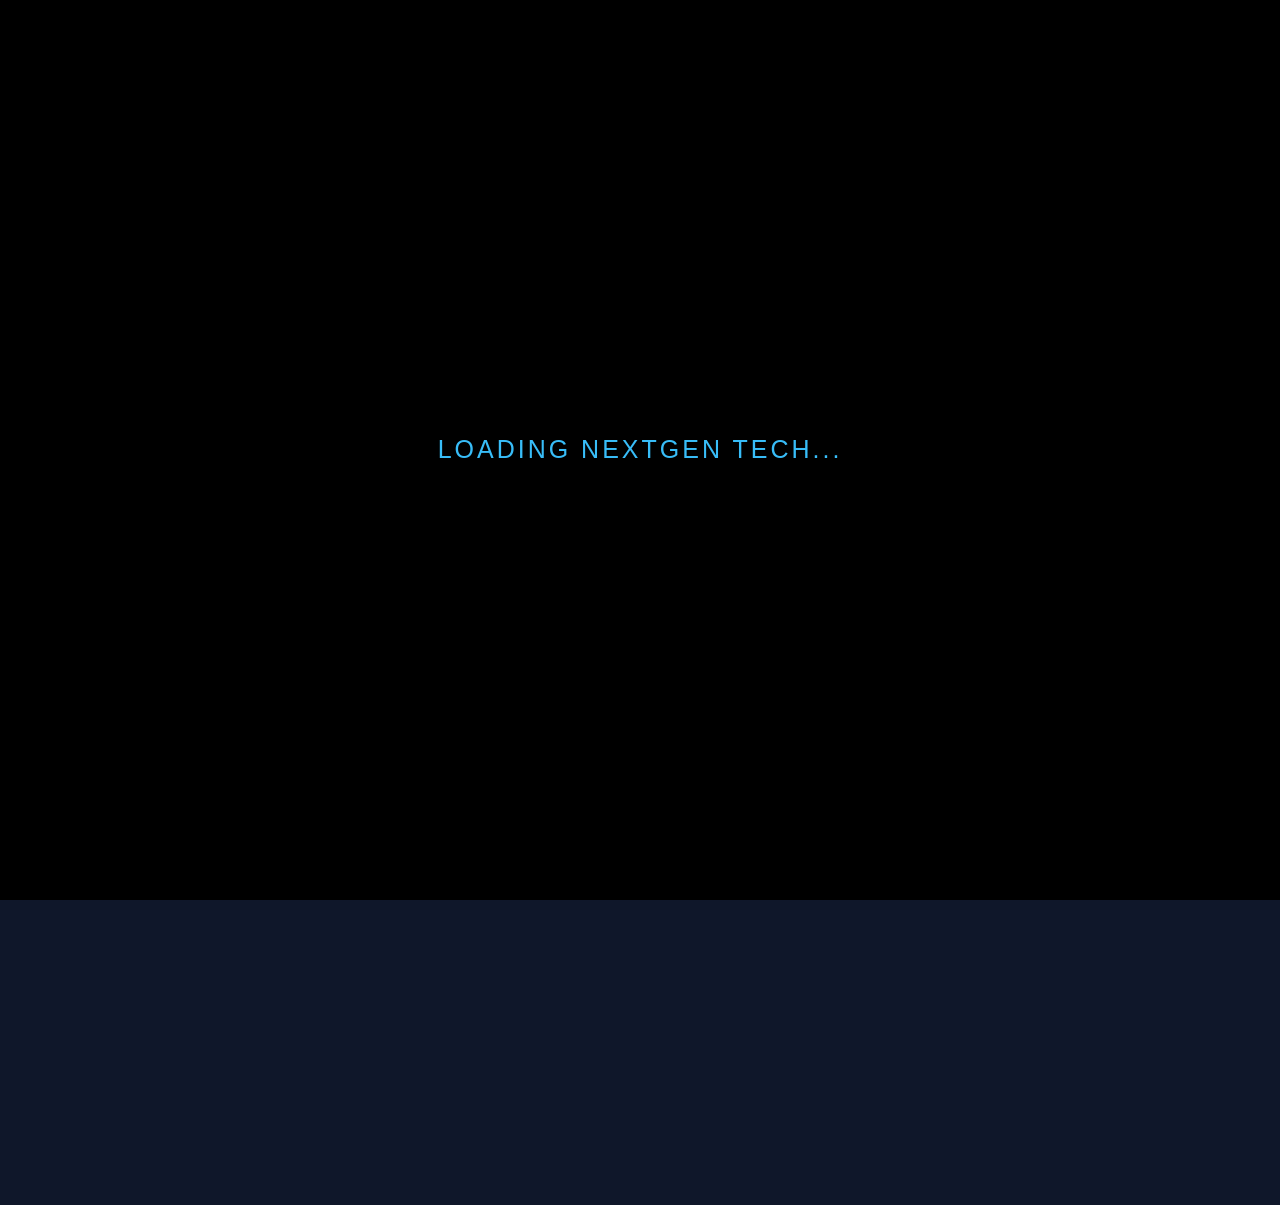
==== commit dc4062fa: "copyright-lathatova-tetele" ====
--- a/index.html
+++ b/index.html
@@ -194,6 +194,12 @@
     opacity:1 !important;
 }
 
+/* COPYRIGHT */
+
+.copyright{
+    color: white;
+}
+
 </style>
 </head>
 
@@ -285,7 +291,7 @@
 
 <footer class="text-center mt-5 p-3">
     <a href="./engineered_by.html" class="btn btn-link">Készítők</a>
-    <p class="small text-muted">
+    <p class="copyright text-muted">
         Copyright 2026 • Kandó • Oktatási projekt
     </p>
 </footer>
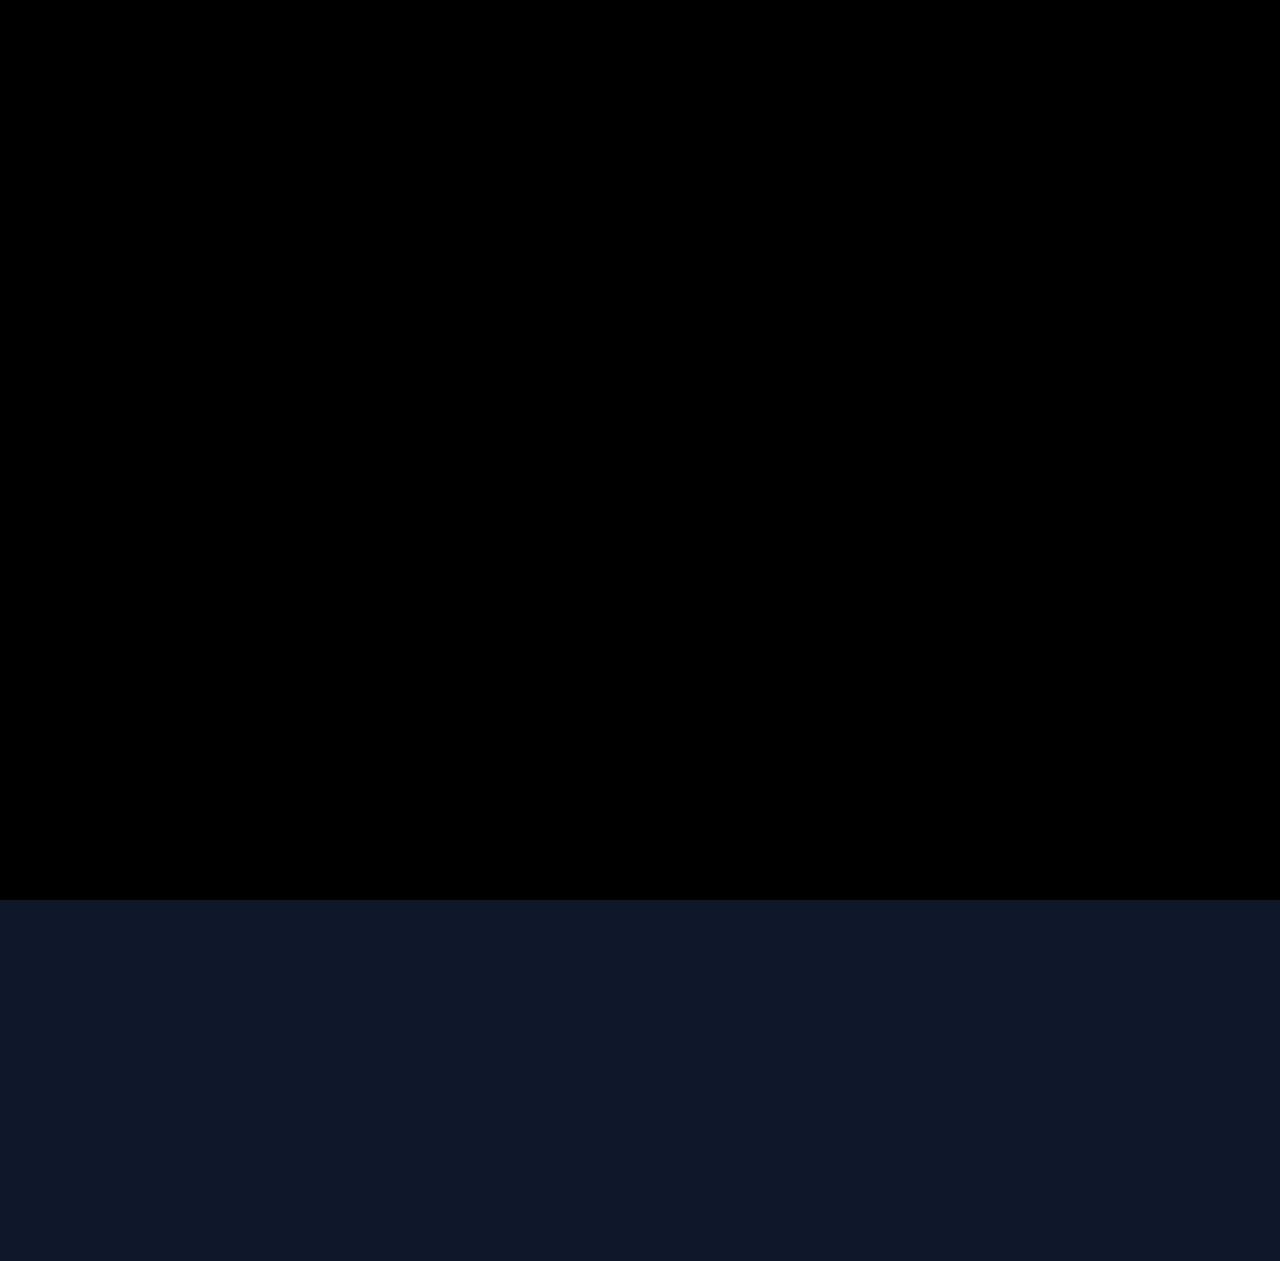
==== commit 4fd1f138: "copyright-lathatova-tetele-2" ====
--- a/index.html
+++ b/index.html
@@ -289,11 +289,15 @@
 
 </section>
 
-<footer class="text-center mt-5 p-3">
+<!-- FOOTER -->
+
+<footer>
+
     <a href="./engineered_by.html" class="btn btn-link">Készítők</a>
-    <p class="copyright text-muted">
+    <p class="copyright mt-3 text-secondary">
         Copyright 2026 • Kandó • Oktatási projekt
     </p>
+
 </footer>
 
 </div>
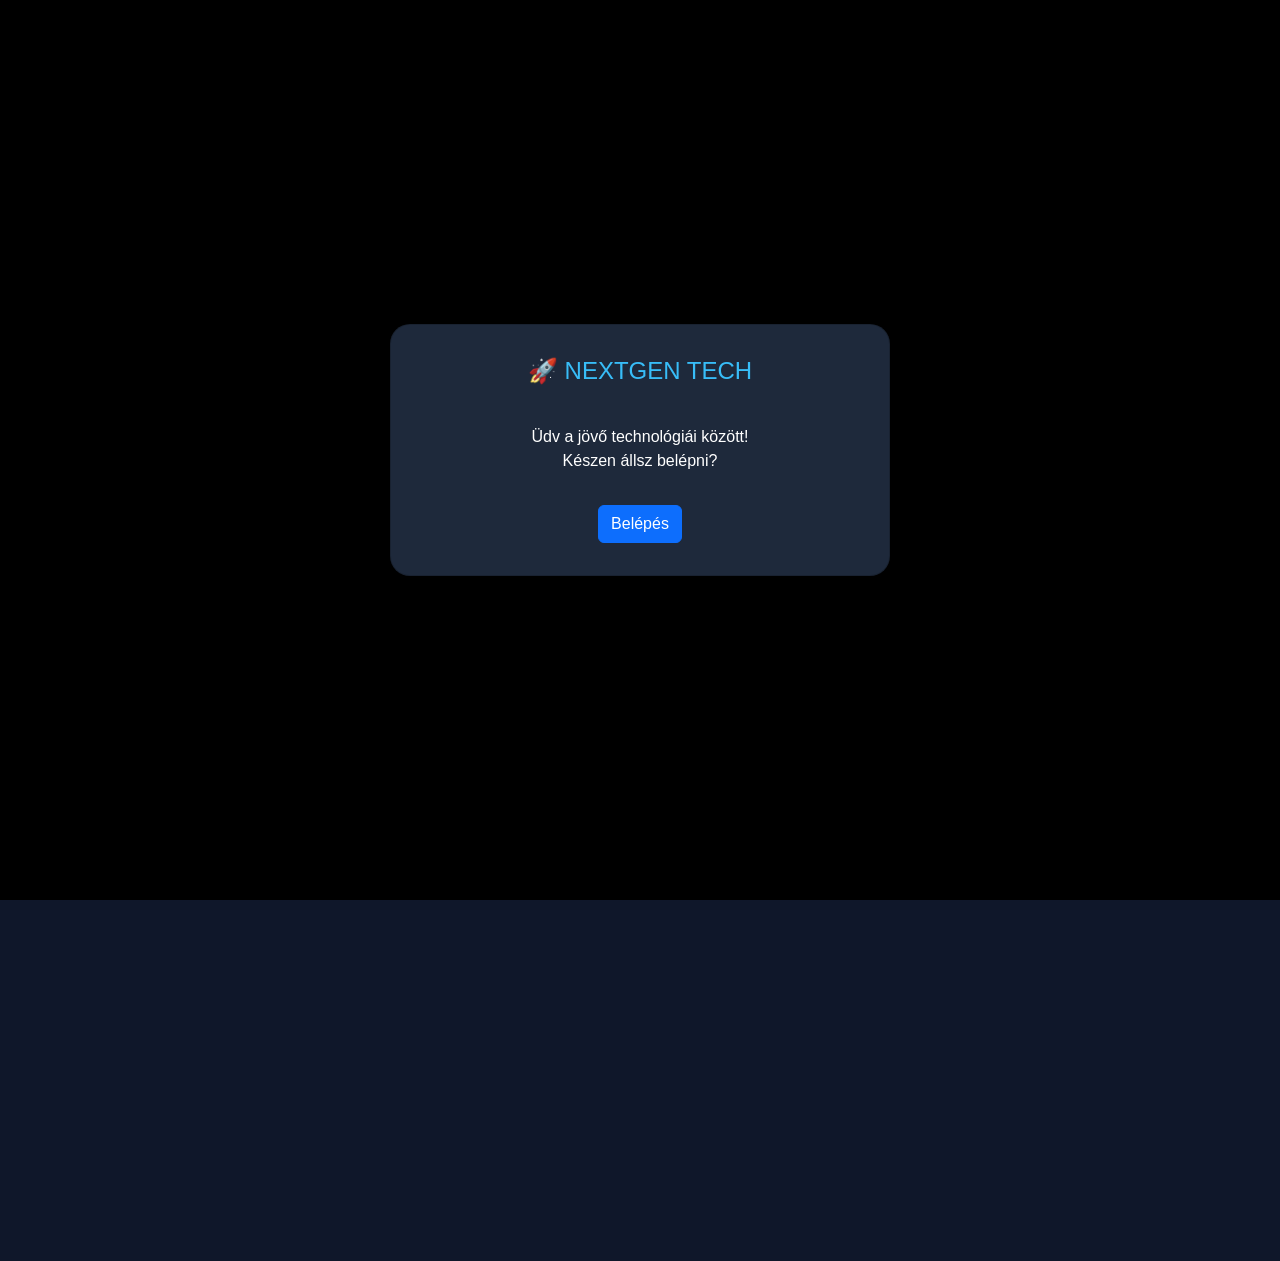
==== commit 43fbf94f: "favicon-beillesztes-ujra" ====
--- a/index.html
+++ b/index.html
@@ -8,6 +8,8 @@
 <script src="https://cdn.jsdelivr.net/npm/bootstrap@5.3.8/dist/js/bootstrap.bundle.min.js"></script>
 
 <title>NEXTGEN TECH</title>
+
+<link rel="shortcut icon" href="img/ChatGPT Image 2026. márc. 4. 08_33_52.png" type="image/x-icon">
 
 <style>
 
